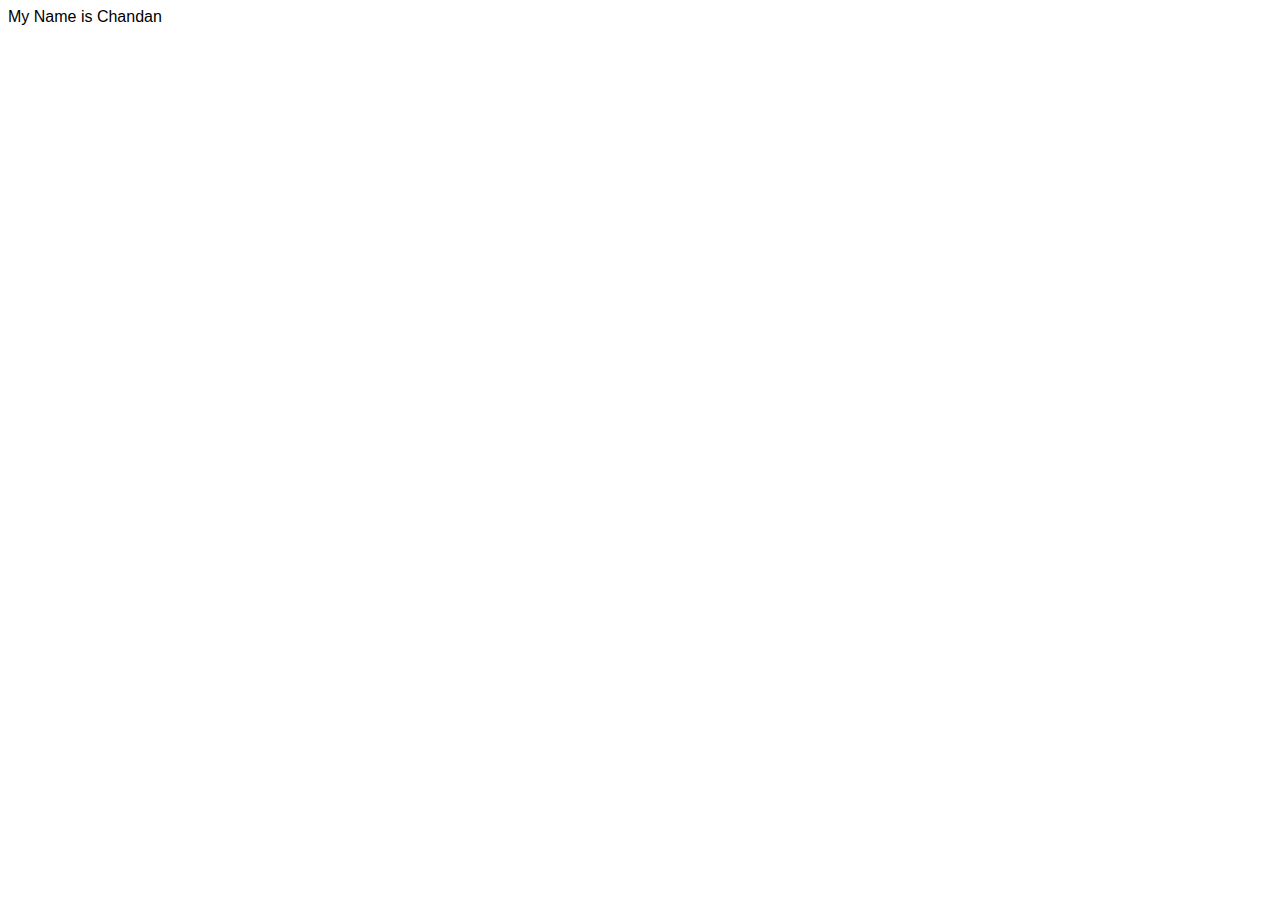
==== test.html @ 42356b9d "Saving Files." ====
<!DOCTYPE html>
<html lang="en">
<head>
    <meta charset="UTF-8">
    <meta name="viewport" content="width=device-width, initial-scale=1.0">
    <title></title>
    
    <style>
        .h1{
            font-family: 'Poppins', sans-serif;
font-family: 'Roboto', sans-serif;
        }
    </style>
</head>
<body>
    <div class="h1">My Name is Chandan </div> 
    
</body>
</html>
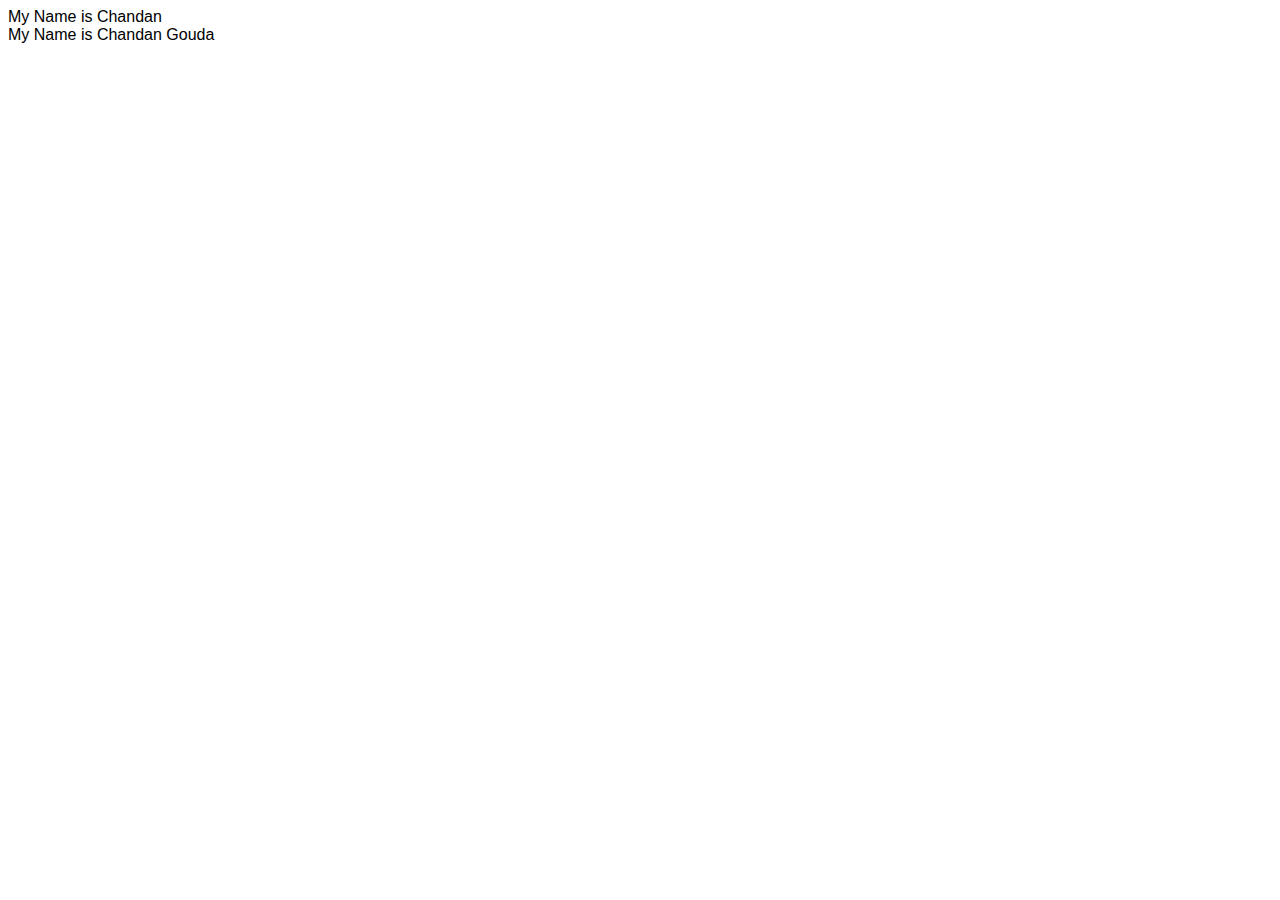
==== commit 2d9c2ed1: "Changed Test File" ====
--- a/test.html
+++ b/test.html
@@ -14,6 +14,7 @@
 </head>
 <body>
     <div class="h1">My Name is Chandan </div> 
+    <div class="h1">My Name is Chandan Gouda </div> 
     
 </body>
 </html>